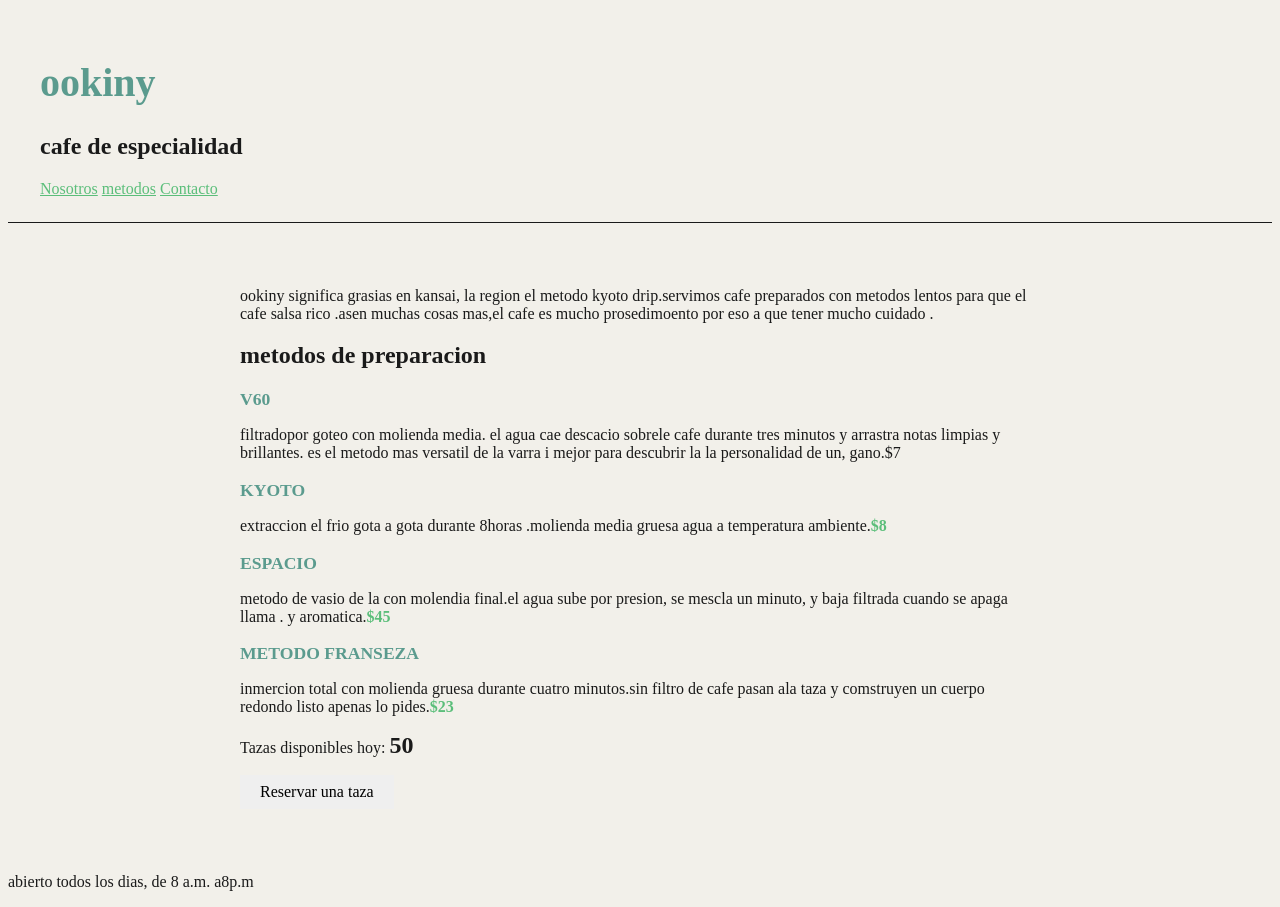
==== index.html @ 46372ec8 "Primer commit" ====
<!DOCTYPE html>
<html lang="es">

<head>
    <meta charset="UTF-8">
    <meta name="viewport" content="width=device-width, initial-scale=1.0">
    <title>ookiny</title>
    <link rel="stylesheet" href="styles.css">
</head>

<body>

<header>
   <h1>ookiny</h1>
   <h2>cafe de especialidad</h2>
 <nav>

   <a href="#Nosotros">Nosotros</a>
   <a href="#Metodos">metodos</a>
   <a href="#Contacto">Contacto</a>
 </nav>


</header>
<main>
    <section id ="nosotros">
<p>ookiny significa grasias en kansai, la region el metodo kyoto drip.servimos cafe preparados con metodos lentos
    para que el cafe salsa rico .asen muchas cosas mas,el cafe es mucho prosedimoento  por eso a que tener mucho cuidado .</p>
    </section>
<ession id="metodos">
<h2>metodos de preparacion</h2>
<h3 class="metodo-titulo">v60</h3>
<P>filtradopor goteo con molienda media. el agua cae descacio sobrele cafe durante tres minutos y arrastra
    notas limpias y brillantes. es el metodo mas versatil de la varra i mejor para descubrir la la personalidad de un,
    gano.</span class="precio">$7</spam></P>
 <h3 class="metodo-titulo">kyoto</h3>   
<P>extraccion el frio gota a gota durante 8horas .molienda media gruesa agua a temperatura ambiente.<span class ="precio">$8</san></p>
<h3 class="metodo-titulo">espacio</h3>
<p>metodo de vasio de la con molendia final.el agua sube por presion, se mescla un minuto,
    y baja filtrada cuando se apaga llama . y aromatica.<span class="precio">$45</span></p>
 <h3  class="metodo-titulo">metodo franseza</h3>   
<p>inmercion total con molienda gruesa durante cuatro minutos.sin filtro de cafe pasan ala taza y comstruyen un cuerpo
    redondo listo apenas lo pides.<span class="precio">$23</span></p>

    </section>
    <section id="reservas">
<p>Tazas disponibles hoy: <span id="contador-tazas">50</span></p>
<button id="boton-reservar">Reservar una taza</button>
</section>

    </main>
  <footer id ="contacto"
    <img src="0okinny-barra.png" alt="barra de ookini, café de especialidad" width="250">
     <P>abierto todos los dias, de 8 a.m. a8p.m</P>
</footer>
<script src="script.js"></script>


</body>

</html>


</html>
---- styles.css ----
body{
    background-color:#F2F0EA;
    font-family: Georgia, serif;
    color: #1A1A1A;

}
h1{
 color: #5B9B8E;
 font-size: 2.5rem;

}
header{
    padding: 1.5rem 2rem;
    border-bottom: 1px solid #1A1A1A;

}
nav a {
    color: #5bbe7a;

}
main{
    padding: 3rem 2rem;
    max-width: 800px;
    margin: 0 auto;
    
}
.metodo-titulo{

    font-size: 1.1rem;
    letter-spacing: 0,05em;
    text-transform: uppercase;
    margin-bottom: 0.25rem;
    color: #5B9B8E;
}     
.precio{
    font-weight: bold;
    color: #5bbe7a;
}      

#contador-tazas {
font-size: 1.5rem;
 font-weight: bold;
 color: •#5B9B8E;
}
#boton-reservar {
 display: block;
  margin-top: 1rem;
  padding: 0.5rem 1.25rem; 
  background-color: •#5B9B8E;
  color: •#F2F0EA;
  border: none;
  font-family: Georgia, serif;
  font-size: 1rem;
   cursor: pointer;
}
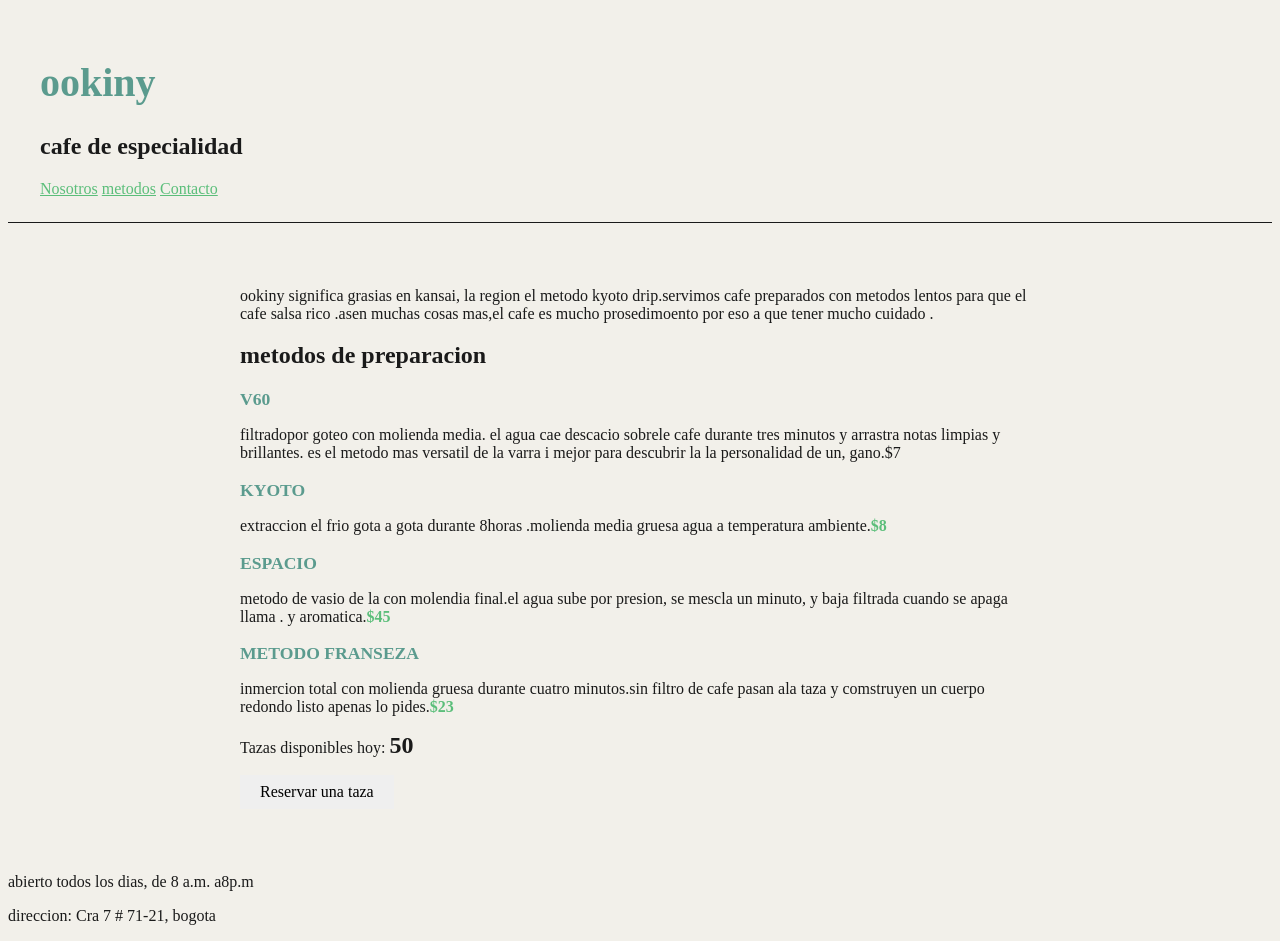
==== commit b3ca97aa: "Primer commit" ====
--- a/index.html
+++ b/index.html
@@ -52,6 +52,7 @@
   <footer id ="contacto"
     <img src="0okinny-barra.png" alt="barra de ookini, café de especialidad" width="250">
      <P>abierto todos los dias, de 8 a.m. a8p.m</P>
+     <p>direccion: Cra 7 # 71-21, bogota</p>
 </footer>
 <script src="script.js"></script>
 
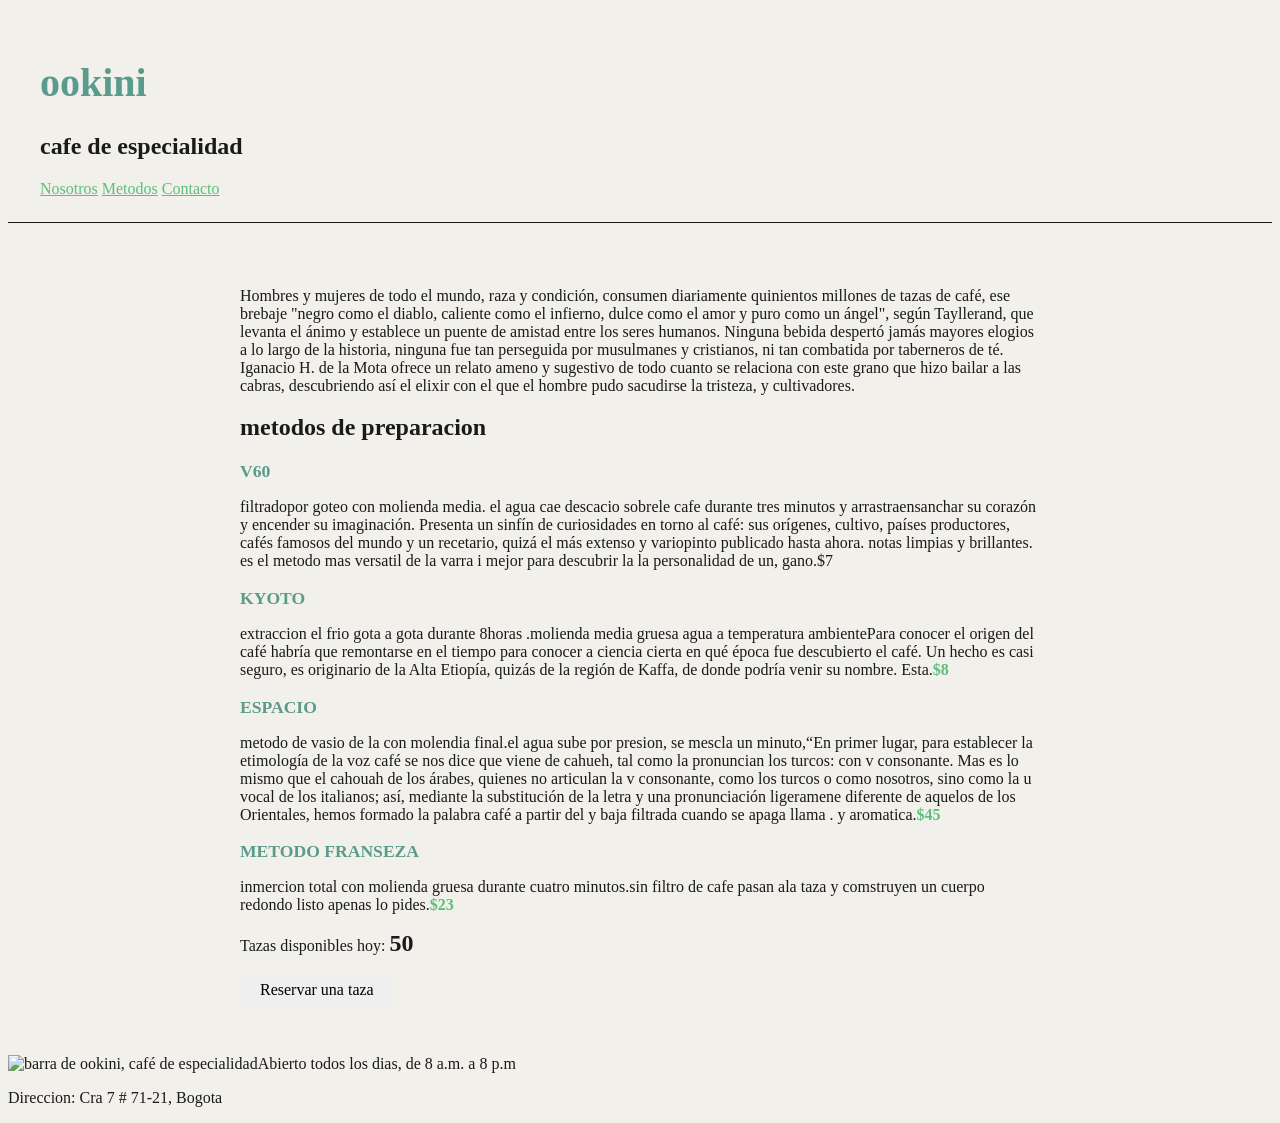
==== commit 888a333f: "Actualizando mi pagina" ====
--- a/index.html
+++ b/index.html
@@ -4,39 +4,52 @@
 <head>
     <meta charset="UTF-8">
     <meta name="viewport" content="width=device-width, initial-scale=1.0">
-    <title>ookiny</title>
+    <title>ookini  </title>
     <link rel="stylesheet" href="styles.css">
 </head>
 
 <body>
 
 <header>
-   <h1>ookiny</h1>
+   <h1>ookini</h1>
    <h2>cafe de especialidad</h2>
  <nav>
 
-   <a href="#Nosotros">Nosotros</a>
-   <a href="#Metodos">metodos</a>
-   <a href="#Contacto">Contacto</a>
+   <a href="#nosotros">Nosotros</a>
+   <a href="#metodos">Metodos</a>
+   <a href="#contacto">Contacto</a>
  </nav>
 
 
 </header>
 <main>
     <section id ="nosotros">
-<p>ookiny significa grasias en kansai, la region el metodo kyoto drip.servimos cafe preparados con metodos lentos
-    para que el cafe salsa rico .asen muchas cosas mas,el cafe es mucho prosedimoento  por eso a que tener mucho cuidado .</p>
+<p> Hombres y mujeres de todo el mundo, raza y condición, consumen diariamente quinientos millones de tazas de café, ese
+     brebaje "negro como el diablo, caliente como el infierno, dulce como el amor y puro como un ángel", según Tayllerand,
+      que levanta el ánimo y establece un puente de amistad entre los seres humanos. Ninguna bebida despertó jamás mayores 
+      elogios a lo largo de la historia, ninguna fue tan perseguida por musulmanes y cristianos, ni tan combatida por taberneros
+      de té. Iganacio H. de la Mota ofrece un relato ameno y sugestivo de todo cuanto se relaciona con este grano que hizo bailar
+       a las cabras, descubriendo así el elixir con el que el hombre pudo sacudirse la tristeza, y cultivadores.</p>
     </section>
 <ession id="metodos">
 <h2>metodos de preparacion</h2>
 <h3 class="metodo-titulo">v60</h3>
-<P>filtradopor goteo con molienda media. el agua cae descacio sobrele cafe durante tres minutos y arrastra
+<P>filtradopor goteo con molienda media. el agua cae descacio sobrele cafe durante tres minutos y arrastraensanchar
+     su corazón y encender su imaginación. Presenta un sinfín de curiosidades en torno al café: sus orígenes, cultivo,
+     países productores, cafés famosos del mundo y un recetario, quizá el más extenso y variopinto publicado hasta ahora.
     notas limpias y brillantes. es el metodo mas versatil de la varra i mejor para descubrir la la personalidad de un,
     gano.</span class="precio">$7</spam></P>
  <h3 class="metodo-titulo">kyoto</h3>   
-<P>extraccion el frio gota a gota durante 8horas .molienda media gruesa agua a temperatura ambiente.<span class ="precio">$8</san></p>
+<P>extraccion el frio gota a gota durante 8horas .molienda media gruesa agua a temperatura ambientePara conocer
+     el origen del café habría que remontarse en el tiempo para conocer a ciencia cierta en qué época fue descubierto 
+     el café. Un hecho es casi seguro, es originario de la Alta Etiopía, quizás de la región de Kaffa, de donde podría
+      venir su nombre. Esta.<span class ="precio">$8</san></p>
 <h3 class="metodo-titulo">espacio</h3>
-<p>metodo de vasio de la con molendia final.el agua sube por presion, se mescla un minuto,
+<p>metodo de vasio de la con molendia final.el agua sube por presion, se mescla un minuto,“En primer lugar,
+     para establecer la etimología de la voz café se nos dice que viene de cahueh, tal como la pronuncian los
+      turcos: con v consonante. Mas es lo mismo que el cahouah de los árabes, quienes no articulan la v consonante, como los
+       turcos o como nosotros, sino como la u vocal de los italianos; así, mediante la substitución de la letra y una pronunciación
+        ligeramene diferente de aquelos de los Orientales, hemos formado la palabra café a partir del
     y baja filtrada cuando se apaga llama . y aromatica.<span class="precio">$45</span></p>
  <h3  class="metodo-titulo">metodo franseza</h3>   
 <p>inmercion total con molienda gruesa durante cuatro minutos.sin filtro de cafe pasan ala taza y comstruyen un cuerpo
@@ -49,10 +62,10 @@
 </section>
 
     </main>
-  <footer id ="contacto"
-    <img src="0okinny-barra.png" alt="barra de ookini, café de especialidad" width="250">
-     <P>abierto todos los dias, de 8 a.m. a8p.m</P>
-     <p>direccion: Cra 7 # 71-21, bogota</p>
+  <footer id ="contacto">
+    <img src="okinny-barra.png" alt="barra de ookini, café de especialidad"
+     <P>Abierto todos los dias, de 8 a.m. a 8 p.m</P>
+     <p>Direccion: Cra 7 # 71-21, Bogota</p>
 </footer>
 <script src="script.js"></script>
 
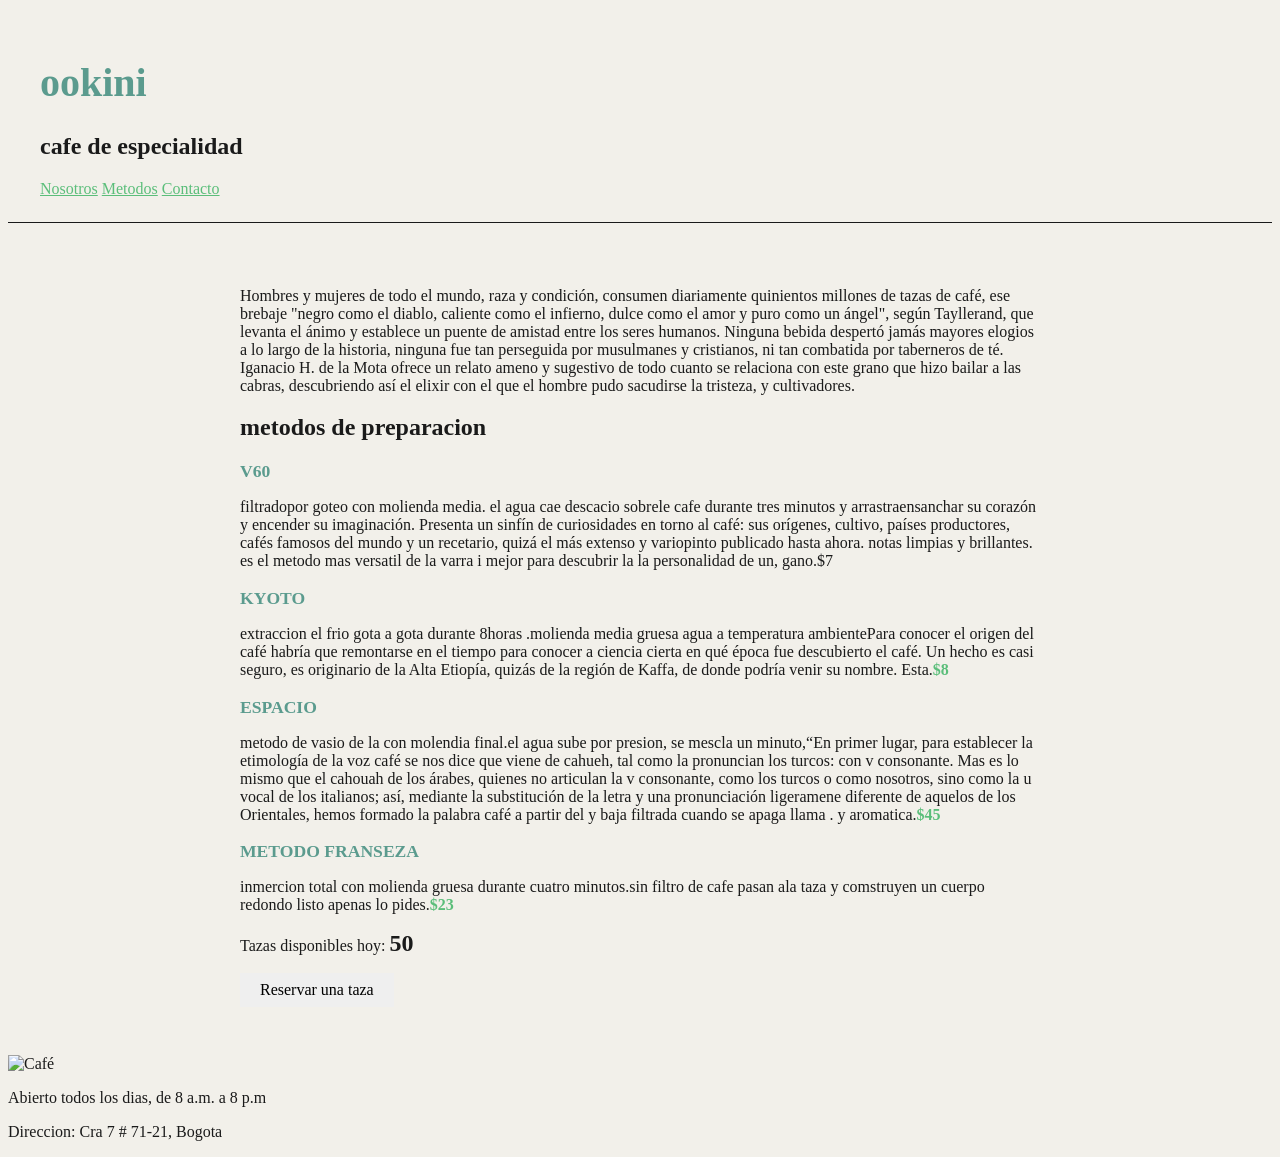
==== commit be5340bf: "Actualizando mi pagina" ====
--- a/index.html
+++ b/index.html
@@ -63,7 +63,9 @@
 
     </main>
   <footer id ="contacto">
-    <img src="okinny-barra.png" alt="barra de ookini, café de especialidad"
+   <img src="https://images.unsplash.com/photo-1495474472287-4d71bcdd2085" 
+     width="250" 
+     alt="Café">
      <P>Abierto todos los dias, de 8 a.m. a 8 p.m</P>
      <p>Direccion: Cra 7 # 71-21, Bogota</p>
 </footer>
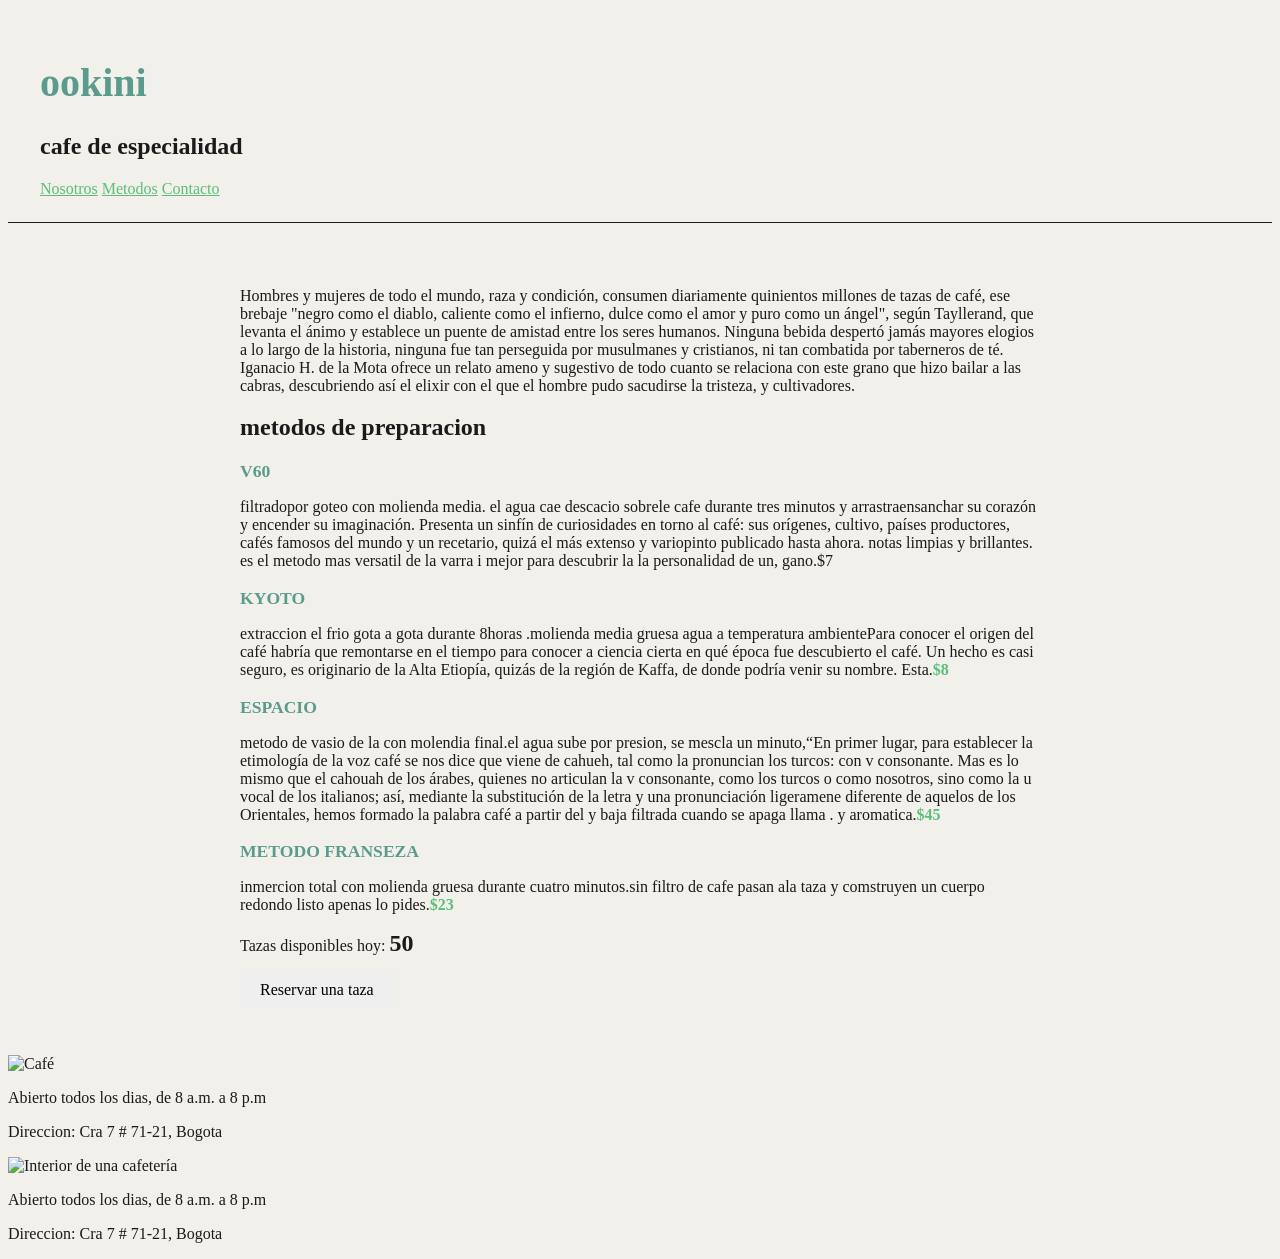
==== commit 2f284c00: "Actualizando mi pagina" ====
--- a/index.html
+++ b/index.html
@@ -66,8 +66,15 @@
    <img src="https://images.unsplash.com/photo-1495474472287-4d71bcdd2085" 
      width="250" 
      alt="Café">
+     
      <P>Abierto todos los dias, de 8 a.m. a 8 p.m</P>
      <p>Direccion: Cra 7 # 71-21, Bogota</p>
+     <img src="https://images.unsplash.com/photo-1554118811-1e0d58224f24"
+     alt="Interior de una cafetería"
+     width="250">
+      <P>Abierto todos los dias, de 8 a.m. a 8 p.m</P>
+     <p>Direccion: Cra 7 # 71-21, Bogota</p>
+     
 </footer>
 <script src="script.js"></script>
 
